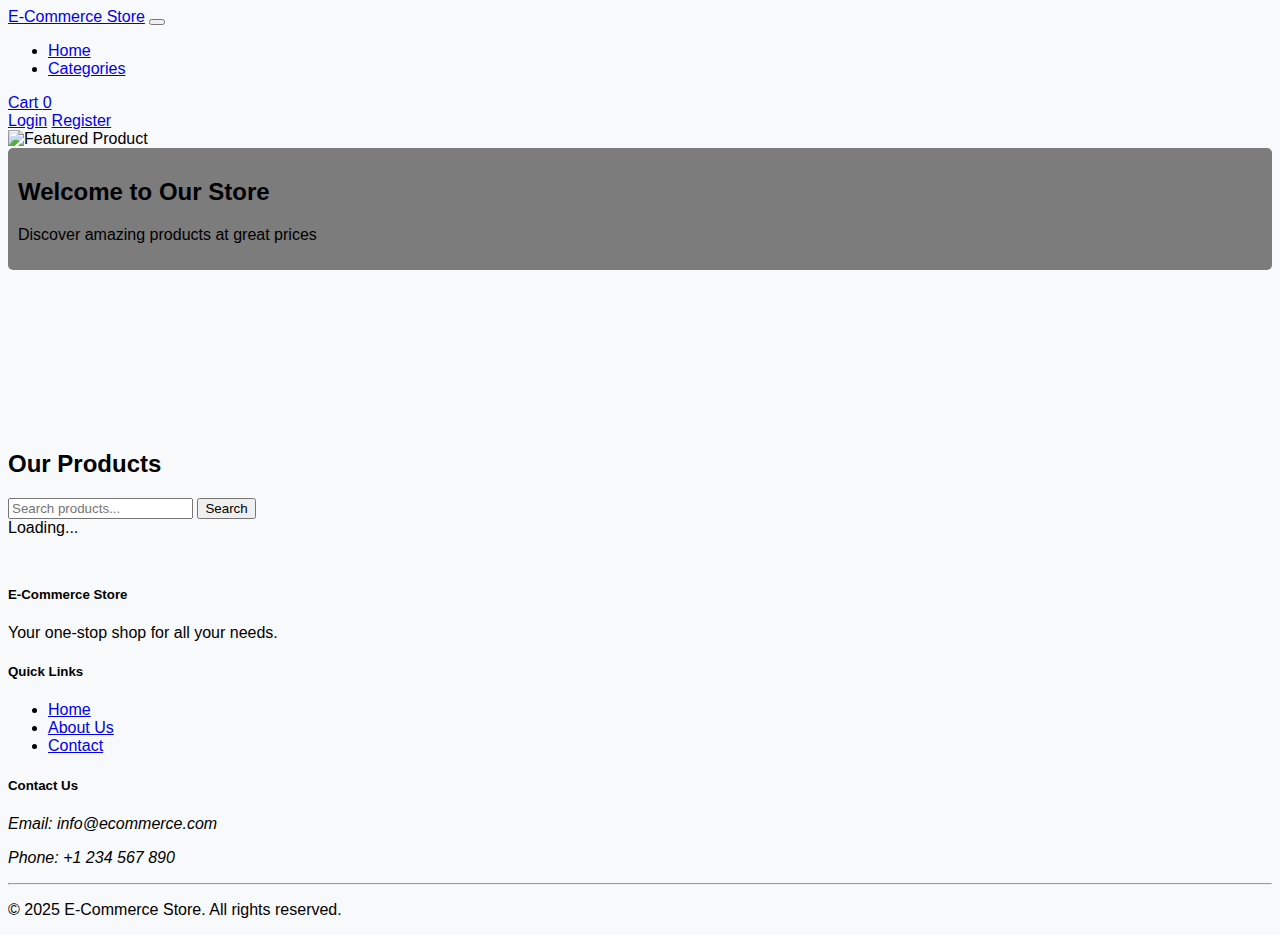
==== MaiHuuPhuoc_21223110106/Content/index.html @ ce45d767 "Cập nhật mới" ====
<!DOCTYPE html>
<html lang="en">
<head>
    <meta charset="UTF-8">
    <meta name="viewport" content="width=device-width, initial-scale=1.0">
    <title>E-Commerce Store</title>
    <link rel="stylesheet" href="css/bootstrap.min.css">
    <link rel="stylesheet" href="css/styles.css">
</head>
<body>
    <nav class="navbar navbar-expand-lg navbar-dark bg-dark">
        <div class="container">
            <a class="navbar-brand" href="index.html">E-Commerce Store</a>
            <button class="navbar-toggler" type="button" data-bs-toggle="collapse" data-bs-target="#navbarNav">
                <span class="navbar-toggler-icon"></span>
            </button>
            <div class="collapse navbar-collapse" id="navbarNav">
                <ul class="navbar-nav me-auto">
                    <li class="nav-item">
                        <a class="nav-link active" href="index.html">Home</a>
                    </li>
                    <li class="nav-item dropdown">
                        <a class="nav-link dropdown-toggle" href="#" id="categoriesDropdown" role="button" data-bs-toggle="dropdown">
                            Categories
                        </a>
                        <ul class="dropdown-menu" id="categoriesList">
                            <!-- Categories will be loaded here -->
                        </ul>
                    </li>
                </ul>
                <div class="d-flex">
                    <a href="cart.html" class="btn btn-outline-light me-2">
                        <i class="bi bi-cart"></i> Cart <span id="cartCount" class="badge bg-danger">0</span>
                    </a>
                    <div id="userSection">
                        <a href="login.html" class="btn btn-outline-light me-2">Login</a>
                        <a href="register.html" class="btn btn-light">Register</a>
                    </div>
                </div>
            </div>
        </div>
    </nav>

    <div class="container mt-4">
        <div class="row">
            <div class="col-md-12">
                <div id="featuredProducts" class="carousel slide mb-4" data-bs-ride="carousel">
                    <div class="carousel-inner">
                        <div class="carousel-item active">
                            <img src="images/banner1.jpg" class="d-block w-100" alt="Featured Product">
                            <div class="carousel-caption">
                                <h2>Welcome to Our Store</h2>
                                <p>Discover amazing products at great prices</p>
                            </div>
                        </div>
                    </div>
                </div>
            </div>
        </div>

        <h2 class="mb-4">Our Products</h2>
        
        <div class="row mb-4">
            <div class="col-md-12">
                <div class="input-group">
                    <input type="text" id="searchInput" class="form-control" placeholder="Search products...">
                    <button class="btn btn-primary" id="searchButton">Search</button>
                </div>
            </div>
        </div>

        <div class="row" id="productsList">
            <!-- Products will be loaded here -->
            <div class="text-center w-100">
                <div class="spinner-border" role="status">
                    <span class="visually-hidden">Loading...</span>
                </div>
            </div>
        </div>
    </div>

    <footer class="bg-dark text-white mt-5 py-4">
        <div class="container">
            <div class="row">
                <div class="col-md-6">
                    <h5>E-Commerce Store</h5>
                    <p>Your one-stop shop for all your needs.</p>
                </div>
                <div class="col-md-3">
                    <h5>Quick Links</h5>
                    <ul class="list-unstyled">
                        <li><a href="index.html" class="text-white">Home</a></li>
                        <li><a href="about.html" class="text-white">About Us</a></li>
                        <li><a href="contact.html" class="text-white">Contact</a></li>
                    </ul>
                </div>
                <div class="col-md-3">
                    <h5>Contact Us</h5>
                    <address>
                        <p>Email: info@ecommerce.com</p>
                        <p>Phone: +1 234 567 890</p>
                    </address>
                </div>
            </div>
            <hr>
            <div class="text-center">
                <p>&copy; 2025 E-Commerce Store. All rights reserved.</p>
            </div>
        </div>
    </footer>

    <script src="js/bootstrap.bundle.min.js"></script>
    <script src="js/config.js"></script>
    <script src="js/auth.js"></script>
    <script src="js/main.js"></script>
</body>
</html>
---- MaiHuuPhuoc_21223110106/Content/css/styles.css ----
/* General Styles */
body {
  font-family: "Segoe UI", Tahoma, Geneva, Verdana, sans-serif;
  background-color: #f8f9fa;
}

/* Product Card Styles */
.product-card {
  transition: transform 0.3s ease, box-shadow 0.3s ease;
  height: 100%;
}

.product-card:hover {
  transform: translateY(-5px);
  box-shadow: 0 10px 20px rgba(0, 0, 0, 0.1);
}

.product-image {
  height: 200px;
  object-fit: cover;
}

.product-price {
  font-weight: bold;
  color: #dc3545;
}

/* Cart Styles */
.cart-item {
  border-bottom: 1px solid #dee2e6;
  padding: 15px 0;
}

.cart-item:last-child {
  border-bottom: none;
}

.cart-item-image {
  width: 80px;
  height: 80px;
  object-fit: cover;
}

.cart-empty {
  text-align: center;
  padding: 50px 0;
}

/* Product Detail Styles */
.product-detail-image {
  max-height: 400px;
  object-fit: contain;
}

/* Footer Styles */
footer {
  margin-top: 50px;
}

/* Responsive Styles */
@media (max-width: 768px) {
  .product-detail-image {
    max-height: 300px;
  }
}

/* Carousel Styles */
.carousel-item {
  height: 300px;
}

.carousel-caption {
  background-color: rgba(0, 0, 0, 0.5);
  border-radius: 5px;
  padding: 10px;
}

/* Form Styles */
.form-control:focus {
  border-color: #0d6efd;
  box-shadow: 0 0 0 0.25rem rgba(13, 110, 253, 0.25);
}
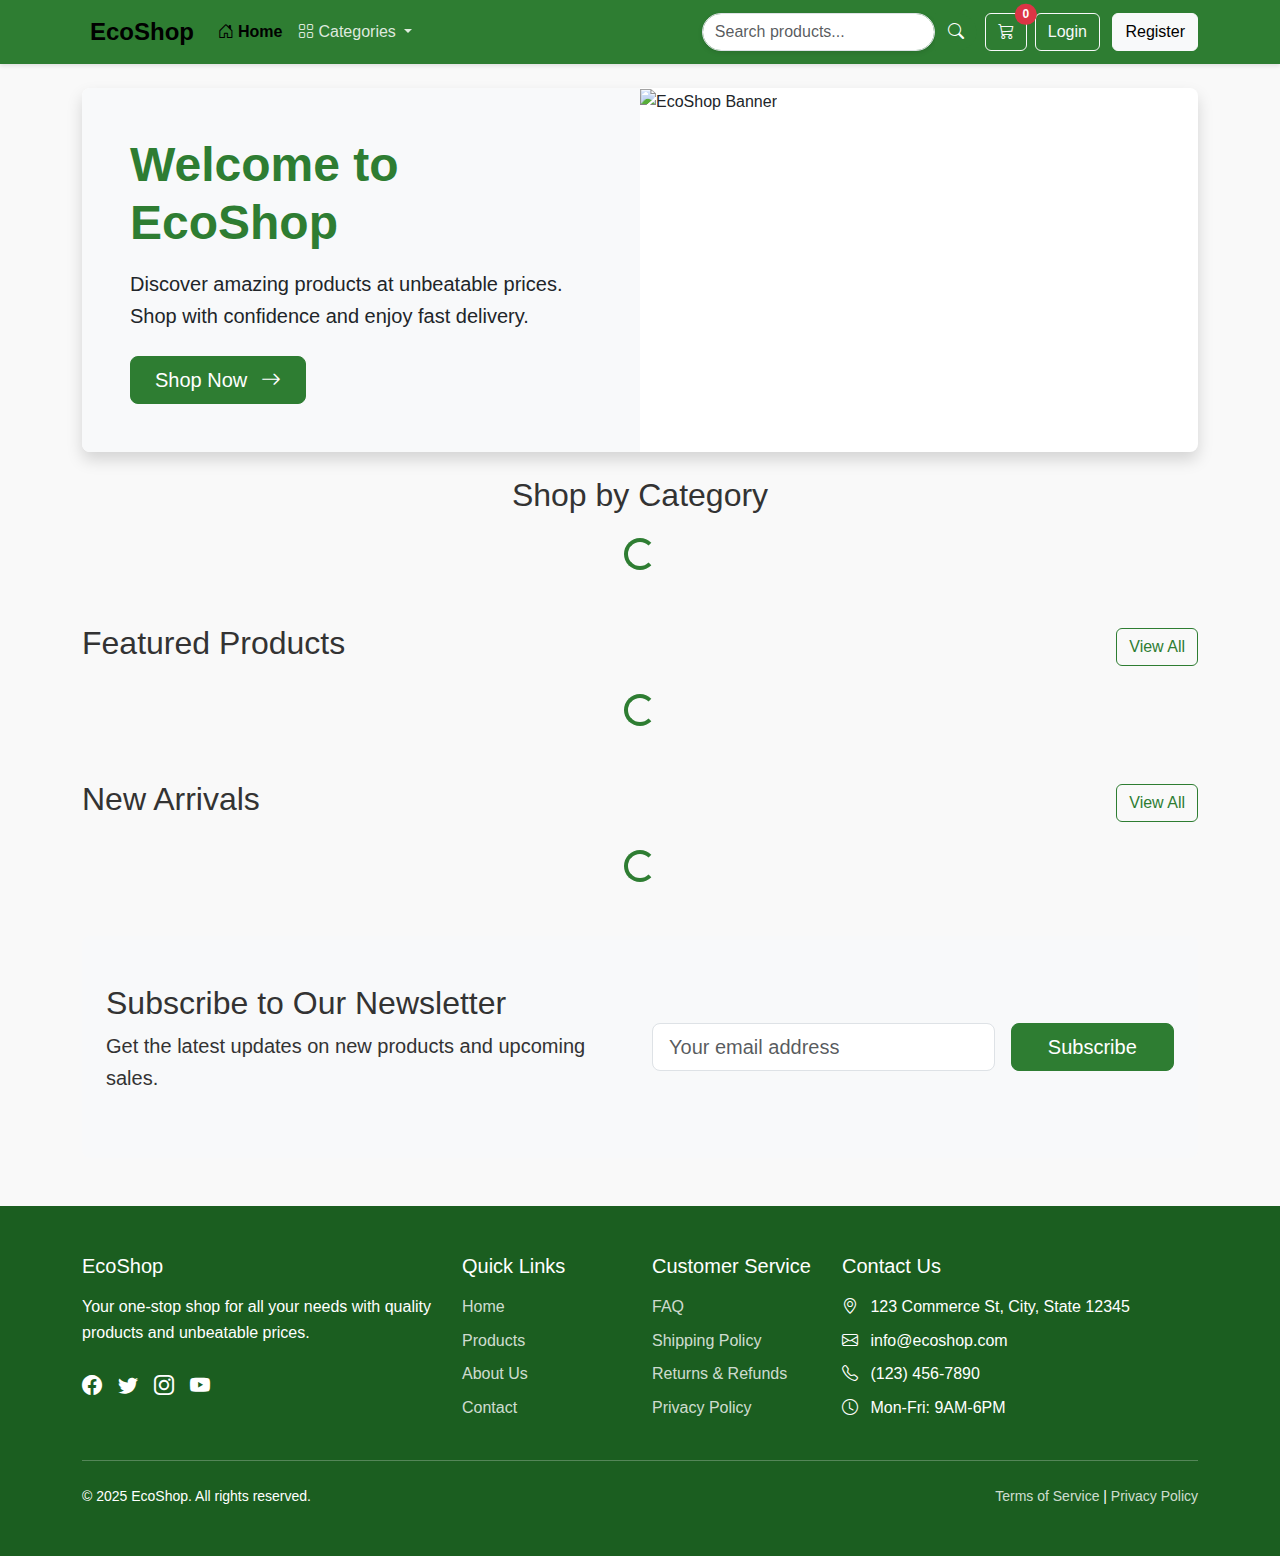
==== commit cf2eddfe: "Cập nhật mới" ====
--- a/MaiHuuPhuoc_21223110106/Content/index.html
+++ b/MaiHuuPhuoc_21223110106/Content/index.html
@@ -3,25 +3,30 @@
 <head>
     <meta charset="UTF-8">
     <meta name="viewport" content="width=device-width, initial-scale=1.0">
-    <title>E-Commerce Store</title>
+    <title>EcoShop - Your Green E-Commerce Store</title>
     <link rel="stylesheet" href="css/bootstrap.min.css">
+    <link rel="stylesheet" href="https://cdn.jsdelivr.net/npm/bootstrap-icons@1.10.5/font/bootstrap-icons.css">
     <link rel="stylesheet" href="css/styles.css">
 </head>
 <body>
-    <nav class="navbar navbar-expand-lg navbar-dark bg-dark">
+    <nav class="navbar navbar-expand-lg navbar-dark">
         <div class="container">
-            <a class="navbar-brand" href="index.html">E-Commerce Store</a>
+            <a class="navbar-brand" href="index.html">
+                <i class="bi bi-leaf me-2"></i>EcoShop
+            </a>
             <button class="navbar-toggler" type="button" data-bs-toggle="collapse" data-bs-target="#navbarNav">
                 <span class="navbar-toggler-icon"></span>
             </button>
             <div class="collapse navbar-collapse" id="navbarNav">
                 <ul class="navbar-nav me-auto">
                     <li class="nav-item">
-                        <a class="nav-link active" href="index.html">Home</a>
+                        <a class="nav-link active" href="index.html">
+                            <i class="bi bi-house-door me-1"></i>Home
+                        </a>
                     </li>
                     <li class="nav-item dropdown">
                         <a class="nav-link dropdown-toggle" href="#" id="categoriesDropdown" role="button" data-bs-toggle="dropdown">
-                            Categories
+                            <i class="bi bi-grid me-1"></i>Categories
                         </a>
                         <ul class="dropdown-menu" id="categoriesList">
                             <!-- Categories will be loaded here -->
@@ -29,8 +34,17 @@
                     </li>
                 </ul>
                 <div class="d-flex">
-                    <a href="cart.html" class="btn btn-outline-light me-2">
-                        <i class="bi bi-cart"></i> Cart <span id="cartCount" class="badge bg-danger">0</span>
+                    <form class="d-flex me-2">
+                        <input class="form-control search-bar me-0" type="search" placeholder="Search products..." aria-label="Search">
+                        <button class="btn search-button" type="submit">
+                            <i class="bi bi-search text-white"></i>
+                        </button>
+                    </form>
+                    <a href="cart.html" class="btn btn-outline-light me-2 position-relative">
+                        <i class="bi bi-cart3"></i>
+                        <span id="cartCount" class="position-absolute top-0 start-100 translate-middle badge rounded-pill bg-danger">
+                            0
+                        </span>
                     </a>
                     <div id="userSection">
                         <a href="login.html" class="btn btn-outline-light me-2">Login</a>
@@ -42,69 +56,142 @@
     </nav>
 
     <div class="container mt-4">
-        <div class="row">
-            <div class="col-md-12">
-                <div id="featuredProducts" class="carousel slide mb-4" data-bs-ride="carousel">
-                    <div class="carousel-inner">
-                        <div class="carousel-item active">
-                            <img src="images/banner1.jpg" class="d-block w-100" alt="Featured Product">
-                            <div class="carousel-caption">
-                                <h2>Welcome to Our Store</h2>
-                                <p>Discover amazing products at great prices</p>
-                            </div>
+        <!-- Hero Banner -->
+        <div class="card mb-4 border-0 rounded-3 overflow-hidden shadow">
+            <div class="row g-0">
+                <div class="col-md-6 d-flex align-items-center bg-light p-4 p-md-5">
+                    <div>
+                        <h1 class="display-5 fw-bold text-primary mb-3">Welcome to EcoShop</h1>
+                        <p class="lead mb-4">Discover amazing products at unbeatable prices. Shop with confidence and enjoy fast delivery.</p>
+                        <a href="#featured-products" class="btn btn-primary btn-lg px-4">
+                            Shop Now <i class="bi bi-arrow-right ms-2"></i>
+                        </a>
+                    </div>
+                </div>
+                <div class="col-md-6">
+                    <img src="https://via.placeholder.com/800x500" class="img-fluid rounded-end" alt="EcoShop Banner">
+                </div>
+            </div>
+        </div>
+
+        <!-- Categories Section -->
+        <section class="mb-5">
+            <h2 class="text-center mb-4">Shop by Category</h2>
+            <div class="row g-4" id="categoriesGrid">
+                <!-- Categories will be loaded here -->
+                <div class="col-12 text-center">
+                    <div class="spinner-border spinner-primary" role="status">
+                        <span class="visually-hidden">Loading...</span>
+                    </div>
+                </div>
+            </div>
+        </section>
+
+        <!-- Featured Products -->
+        <section class="mb-5" id="featured-products">
+            <div class="d-flex justify-content-between align-items-center mb-4">
+                <h2>Featured Products</h2>
+                <a href="#" class="btn btn-outline-primary">View All</a>
+            </div>
+            <div class="row g-4" id="featuredProductsList">
+                <!-- Featured products will be loaded here -->
+                <div class="col-12 text-center">
+                    <div class="spinner-border spinner-primary" role="status">
+                        <span class="visually-hidden">Loading...</span>
+                    </div>
+                </div>
+            </div>
+        </section>
+
+        <!-- New Arrivals -->
+        <section class="mb-5">
+            <div class="d-flex justify-content-between align-items-center mb-4">
+                <h2>New Arrivals</h2>
+                <a href="#" class="btn btn-outline-primary">View All</a>
+            </div>
+            <div class="row g-4" id="productsList">
+                <!-- Products will be loaded here -->
+                <div class="col-12 text-center">
+                    <div class="spinner-border spinner-primary" role="status">
+                        <span class="visually-hidden">Loading...</span>
+                    </div>
+                </div>
+            </div>
+        </section>
+
+        <!-- Newsletter -->
+        <section class="py-5 px-4 bg-light rounded-3 mb-5">
+            <div class="row align-items-center">
+                <div class="col-lg-6 mb-4 mb-lg-0">
+                    <h2>Subscribe to Our Newsletter</h2>
+                    <p class="lead">Get the latest updates on new products and upcoming sales.</p>
+                </div>
+                <div class="col-lg-6">
+                    <form class="row g-3">
+                        <div class="col-md-8">
+                            <input type="email" class="form-control form-control-lg" placeholder="Your email address">
                         </div>
-                    </div>
-                </div>
-            </div>
-        </div>
-
-        <h2 class="mb-4">Our Products</h2>
-        
-        <div class="row mb-4">
-            <div class="col-md-12">
-                <div class="input-group">
-                    <input type="text" id="searchInput" class="form-control" placeholder="Search products...">
-                    <button class="btn btn-primary" id="searchButton">Search</button>
-                </div>
-            </div>
-        </div>
-
-        <div class="row" id="productsList">
-            <!-- Products will be loaded here -->
-            <div class="text-center w-100">
-                <div class="spinner-border" role="status">
-                    <span class="visually-hidden">Loading...</span>
-                </div>
-            </div>
-        </div>
+                        <div class="col-md-4">
+                            <button type="submit" class="btn btn-primary btn-lg w-100">Subscribe</button>
+                        </div>
+                    </form>
+                </div>
+            </div>
+        </section>
     </div>
 
-    <footer class="bg-dark text-white mt-5 py-4">
+    <footer class="py-5">
         <div class="container">
+            <div class="row g-4">
+                <div class="col-lg-4 col-md-6">
+                    <h5 class="mb-3">EcoShop</h5>
+                    <p>Your one-stop shop for all your needs with quality products and unbeatable prices.</p>
+                    <div class="d-flex gap-3 mt-4">
+                        <a href="#" class="text-white"><i class="bi bi-facebook fs-5"></i></a>
+                        <a href="#" class="text-white"><i class="bi bi-twitter fs-5"></i></a>
+                        <a href="#" class="text-white"><i class="bi bi-instagram fs-5"></i></a>
+                        <a href="#" class="text-white"><i class="bi bi-youtube fs-5"></i></a>
+                    </div>
+                </div>
+                <div class="col-lg-2 col-md-6">
+                    <h5 class="mb-3">Quick Links</h5>
+                    <ul class="list-unstyled">
+                        <li class="mb-2"><a href="index.html">Home</a></li>
+                        <li class="mb-2"><a href="#">Products</a></li>
+                        <li class="mb-2"><a href="#">About Us</a></li>
+                        <li class="mb-2"><a href="#">Contact</a></li>
+                    </ul>
+                </div>
+                <div class="col-lg-2 col-md-6">
+                    <h5 class="mb-3">Customer Service</h5>
+                    <ul class="list-unstyled">
+                        <li class="mb-2"><a href="#">FAQ</a></li>
+                        <li class="mb-2"><a href="#">Shipping Policy</a></li>
+                        <li class="mb-2"><a href="#">Returns & Refunds</a></li>
+                        <li class="mb-2"><a href="#">Privacy Policy</a></li>
+                    </ul>
+                </div>
+                <div class="col-lg-4 col-md-6">
+                    <h5 class="mb-3">Contact Us</h5>
+                    <ul class="list-unstyled">
+                        <li class="mb-2"><i class="bi bi-geo-alt me-2"></i> 123 Commerce St, City, State 12345</li>
+                        <li class="mb-2"><i class="bi bi-envelope me-2"></i> info@ecoshop.com</li>
+                        <li class="mb-2"><i class="bi bi-telephone me-2"></i> (123) 456-7890</li>
+                        <li class="mb-2"><i class="bi bi-clock me-2"></i> Mon-Fri: 9AM-6PM</li>
+                    </ul>
+                </div>
+            </div>
+            <hr class="my-4 bg-light opacity-25">
             <div class="row">
-                <div class="col-md-6">
-                    <h5>E-Commerce Store</h5>
-                    <p>Your one-stop shop for all your needs.</p>
-                </div>
-                <div class="col-md-3">
-                    <h5>Quick Links</h5>
-                    <ul class="list-unstyled">
-                        <li><a href="index.html" class="text-white">Home</a></li>
-                        <li><a href="about.html" class="text-white">About Us</a></li>
-                        <li><a href="contact.html" class="text-white">Contact</a></li>
-                    </ul>
-                </div>
-                <div class="col-md-3">
-                    <h5>Contact Us</h5>
-                    <address>
-                        <p>Email: info@ecommerce.com</p>
-                        <p>Phone: +1 234 567 890</p>
-                    </address>
-                </div>
-            </div>
-            <hr>
-            <div class="text-center">
-                <p>&copy; 2025 E-Commerce Store. All rights reserved.</p>
+                <div class="col-md-6 text-center text-md-start">
+                    <p class="small mb-0">&copy; 2025 EcoShop. All rights reserved.</p>
+                </div>
+                <div class="col-md-6 text-center text-md-end">
+                    <p class="small mb-0">
+                        <a href="#">Terms of Service</a> |
+                        <a href="#">Privacy Policy</a>
+                    </p>
+                </div>
             </div>
         </div>
     </footer>
--- a/MaiHuuPhuoc_21223110106/Content/css/styles.css
+++ b/MaiHuuPhuoc_21223110106/Content/css/styles.css
@@ -1,82 +1,229 @@
-/* General Styles */
+/* Main Styles for E-Commerce Store */
+:root {
+    --primary: #2e7d32;
+    --primary-dark: #1b5e20;
+    --primary-light: #4caf50;
+    --accent: #8bc34a;
+    --text-on-primary: #ffffff;
+    --secondary: #f5f5f5;
+    --secondary-dark: #e0e0e0;
+    --danger: #f44336;
+    --success: #4caf50;
+    --warning: #ff9800;
+    --info: #2196f3;
+}
+
 body {
-  font-family: "Segoe UI", Tahoma, Geneva, Verdana, sans-serif;
-  background-color: #f8f9fa;
-}
-
-/* Product Card Styles */
+    font-family: "Segoe UI", -apple-system, BlinkMacSystemFont, sans-serif;
+    line-height: 1.6;
+    color: #333;
+    background-color: #f9f9f9;
+}
+
+/* Navbar Styling */
+.navbar {
+    background-color: var(--primary) !important;
+    box-shadow: 0 2px 4px rgba(0, 0, 0, 0.1);
+}
+
+.navbar-brand {
+    font-weight: 700;
+    font-size: 1.5rem;
+    color: black !important;
+}
+
+.navbar-dark .navbar-nav .nav-link {
+    color: rgba(255, 255, 255, 0.85) !important;
+    transition: color 0.3s ease;
+}
+
+    .navbar-dark .navbar-nav .nav-link:hover,
+    .navbar-dark .navbar-nav .nav-link:focus {
+        color: black !important;
+    }
+
+    .navbar-dark .navbar-nav .active > .nav-link,
+    .navbar-dark .navbar-nav .nav-link.active {
+        color: black !important;
+        font-weight: 600;
+    }
+
+/* Buttons */
+.btn-primary {
+    background-color: var(--primary);
+    border-color: var(--primary);
+}
+
+    .btn-primary:hover,
+    .btn-primary:focus {
+        background-color: var(--primary-dark);
+        border-color: var(--primary-dark);
+    }
+
+.btn-outline-primary {
+    color: var(--primary);
+    border-color: var(--primary);
+}
+
+    .btn-outline-primary:hover {
+        background-color: var(--primary);
+        border-color: var(--primary);
+    }
+
+.btn-success {
+    background-color: var(--success);
+    border-color: var(--success);
+}
+
+.btn-outline-light:hover {
+    color: var(--primary);
+}
+
+/* Cards */
+.card {
+    border: none;
+    border-radius: 8px;
+    box-shadow: 0 2px 10px rgba(0, 0, 0, 0.05);
+    transition: transform 0.3s ease, box-shadow 0.3s ease;
+}
+
+    .card:hover {
+        transform: translateY(-5px);
+        box-shadow: 0 5px 15px rgba(0, 0, 0, 0.1);
+    }
+
+.card-header {
+    background-color: rgba(46, 125, 50, 0.1);
+    border-bottom: 1px solid rgba(46, 125, 50, 0.2);
+    font-weight: 600;
+}
+
+/* Product Cards */
 .product-card {
-  transition: transform 0.3s ease, box-shadow 0.3s ease;
-  height: 100%;
-}
-
-.product-card:hover {
-  transform: translateY(-5px);
-  box-shadow: 0 10px 20px rgba(0, 0, 0, 0.1);
-}
-
-.product-image {
-  height: 200px;
-  object-fit: cover;
-}
+    height: 100%;
+    transition: transform 0.3s ease, box-shadow 0.3s ease;
+}
+
+    .product-card:hover {
+        transform: translateY(-5px);
+        box-shadow: 0 5px 15px rgba(0, 0, 0, 0.1);
+    }
+
+    .product-card .card-img-top {
+        height: 200px;
+        object-fit: cover;
+    }
 
 .product-price {
-  font-weight: bold;
-  color: #dc3545;
-}
-
-/* Cart Styles */
-.cart-item {
-  border-bottom: 1px solid #dee2e6;
-  padding: 15px 0;
-}
-
-.cart-item:last-child {
-  border-bottom: none;
-}
-
-.cart-item-image {
-  width: 80px;
-  height: 80px;
-  object-fit: cover;
-}
-
-.cart-empty {
-  text-align: center;
-  padding: 50px 0;
-}
-
-/* Product Detail Styles */
-.product-detail-image {
-  max-height: 400px;
-  object-fit: contain;
-}
-
-/* Footer Styles */
+    font-size: 1.25rem;
+    font-weight: 700;
+    color: var(--primary);
+}
+
+/* Footer */
 footer {
-  margin-top: 50px;
-}
-
-/* Responsive Styles */
+    background-color: var(--primary-dark);
+    color: white;
+}
+
+    footer a {
+        color: rgba(255, 255, 255, 0.8);
+        text-decoration: none;
+    }
+
+        footer a:hover {
+            color: white;
+            text-decoration: underline;
+        }
+
+/* Breadcrumb */
+.breadcrumb-item a {
+    color: var(--primary);
+}
+
+/* Forms */
+.form-control:focus {
+    border-color: var(--primary-light);
+    box-shadow: 0 0 0 0.25rem rgba(76, 175, 80, 0.25);
+}
+
+/* Badges */
+.badge-primary {
+    background-color: var(--primary);
+}
+
+.badge-danger {
+    background-color: var(--danger);
+}
+
+/* Alerts */
+.alert-success {
+    background-color: rgba(76, 175, 80, 0.2);
+    border-color: rgba(76, 175, 80, 0.3);
+    color: var(--primary-dark);
+}
+
+.alert-danger {
+    background-color: rgba(244, 67, 54, 0.2);
+    border-color: rgba(244, 67, 54, 0.3);
+    color: #d32f2f;
+}
+
+/* Carousel */
+.carousel-caption {
+    background-color: rgba(0, 0, 0, 0.5);
+    border-radius: 8px;
+    padding: 15px;
+}
+
+/* Animations */
+@keyframes fadeIn {
+    from {
+        opacity: 0;
+    }
+
+    to {
+        opacity: 1;
+    }
+}
+
+.fade-in {
+    animation: fadeIn 0.5s ease-in;
+}
+
+/* Utilities */
+.text-primary {
+    color: var(--primary) !important;
+}
+
+.bg-primary {
+    background-color: var(--primary) !important;
+}
+
+.border-primary {
+    border-color: var(--primary) !important;
+}
+
+/* Search bar */
+.search-bar {
+    border-radius: 30px;
+    box-shadow: 0 2px 5px rgba(0, 0, 0, 0.1);
+}
+
+.search-button {
+    border-radius: 0 30px 30px 0;
+    background-color: var(--primary);
+    border-color: var(--primary);
+}
+
+/* Custom spinner */
+.spinner-primary {
+    color: var(--primary);
+}
+
+/* Responsive adjustments */
 @media (max-width: 768px) {
-  .product-detail-image {
-    max-height: 300px;
-  }
-}
-
-/* Carousel Styles */
-.carousel-item {
-  height: 300px;
-}
-
-.carousel-caption {
-  background-color: rgba(0, 0, 0, 0.5);
-  border-radius: 5px;
-  padding: 10px;
-}
-
-/* Form Styles */
-.form-control:focus {
-  border-color: #0d6efd;
-  box-shadow: 0 0 0 0.25rem rgba(13, 110, 253, 0.25);
-}
+    .product-card .card-img-top {
+        height: 180px;
+    }
+}
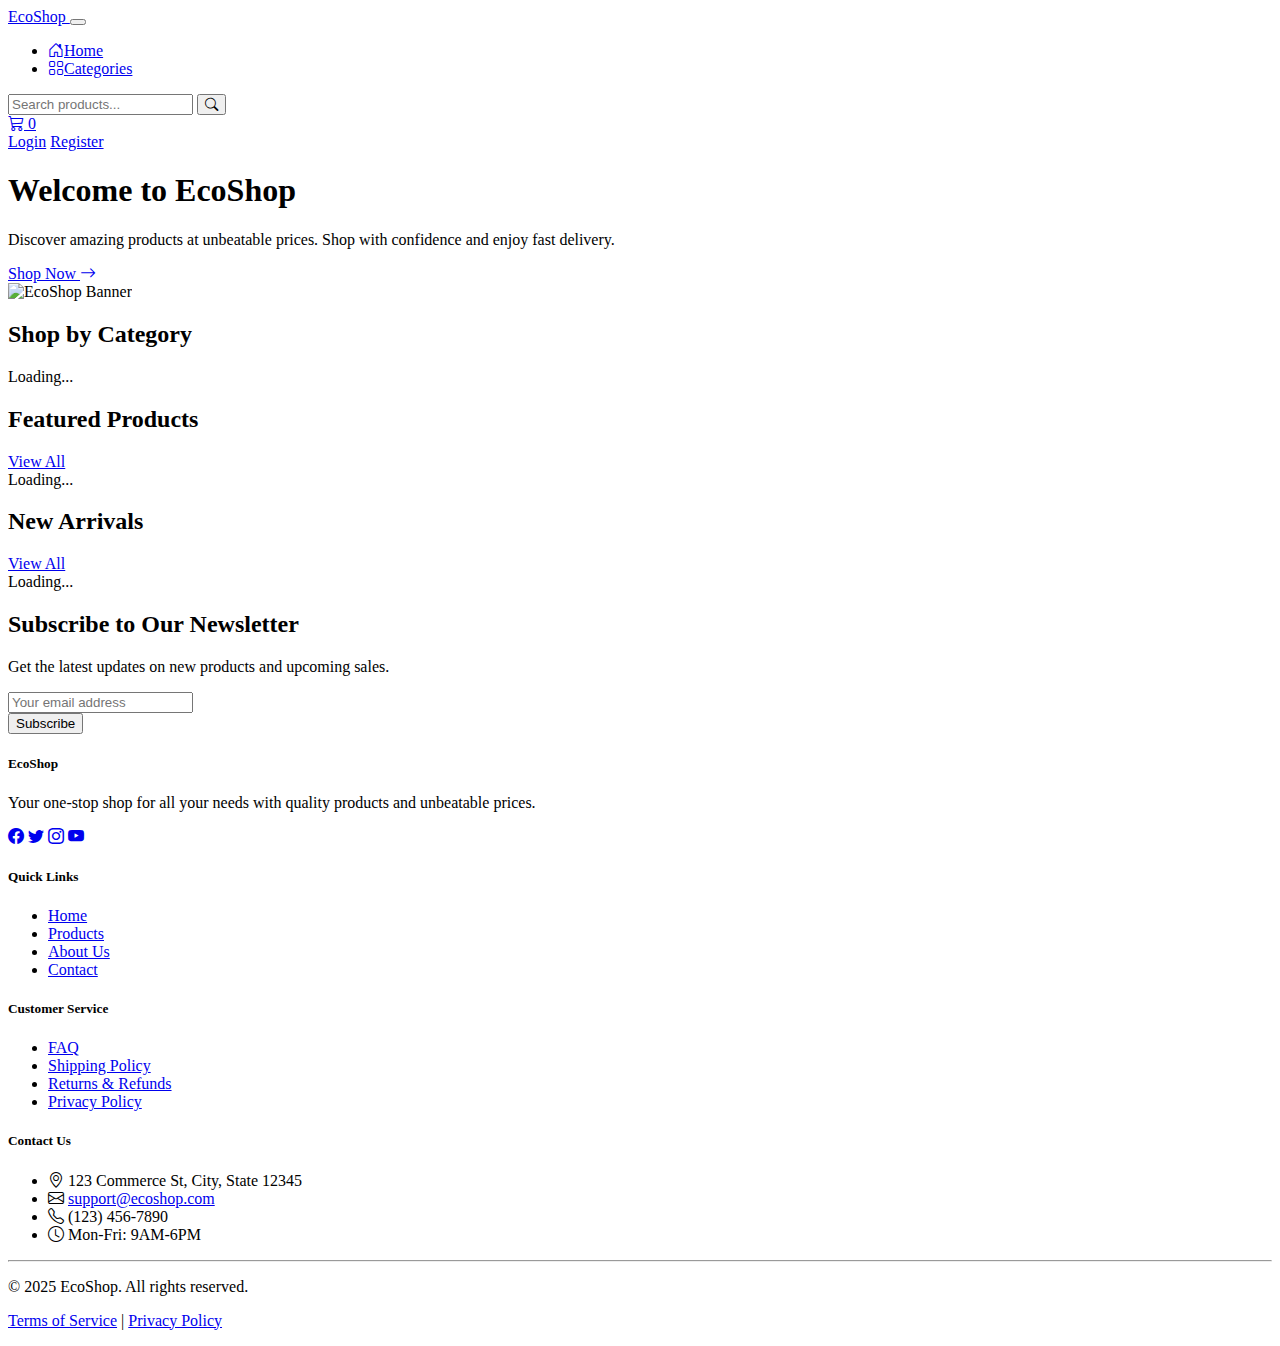
==== commit 5636ac7d: "Cập nhật mới" ====
--- a/MaiHuuPhuoc_21223110106/Content/index.html
+++ b/MaiHuuPhuoc_21223110106/Content/index.html
@@ -4,14 +4,14 @@
     <meta charset="UTF-8">
     <meta name="viewport" content="width=device-width, initial-scale=1.0">
     <title>EcoShop - Your Green E-Commerce Store</title>
-    <link rel="stylesheet" href="css/bootstrap.min.css">
+    <link rel="stylesheet" href="/content/css/bootstrap.min.css">
     <link rel="stylesheet" href="https://cdn.jsdelivr.net/npm/bootstrap-icons@1.10.5/font/bootstrap-icons.css">
-    <link rel="stylesheet" href="css/styles.css">
+    <link rel="stylesheet" href="/content/css/styles.css">
 </head>
 <body>
     <nav class="navbar navbar-expand-lg navbar-dark">
         <div class="container">
-            <a class="navbar-brand" href="index.html">
+            <a class="navbar-brand" href="/content/index.html">
                 <i class="bi bi-leaf me-2"></i>EcoShop
             </a>
             <button class="navbar-toggler" type="button" data-bs-toggle="collapse" data-bs-target="#navbarNav">
@@ -20,7 +20,7 @@
             <div class="collapse navbar-collapse" id="navbarNav">
                 <ul class="navbar-nav me-auto">
                     <li class="nav-item">
-                        <a class="nav-link active" href="index.html">
+                        <a class="nav-link active" href="/content/index.html">
                             <i class="bi bi-house-door me-1"></i>Home
                         </a>
                     </li>
@@ -28,27 +28,23 @@
                         <a class="nav-link dropdown-toggle" href="#" id="categoriesDropdown" role="button" data-bs-toggle="dropdown">
                             <i class="bi bi-grid me-1"></i>Categories
                         </a>
-                        <ul class="dropdown-menu" id="categoriesList">
-                            <!-- Categories will be loaded here -->
-                        </ul>
+                        <ul class="dropdown-menu" id="categoriesList"></ul>
                     </li>
                 </ul>
                 <div class="d-flex">
-                    <form class="d-flex me-2">
-                        <input class="form-control search-bar me-0" type="search" placeholder="Search products..." aria-label="Search">
+                    <form class="d-flex me-2" id="searchForm">
+                        <input class="form-control search-bar me-0" type="search" placeholder="Search products..." aria-label="Search" id="searchInput">
                         <button class="btn search-button" type="submit">
                             <i class="bi bi-search text-white"></i>
                         </button>
                     </form>
-                    <a href="cart.html" class="btn btn-outline-light me-2 position-relative">
+                    <a href="/content/cart.html" class="btn btn-outline-light me-2 position-relative">
                         <i class="bi bi-cart3"></i>
-                        <span id="cartCount" class="position-absolute top-0 start-100 translate-middle badge rounded-pill bg-danger">
-                            0
-                        </span>
+                        <span id="cartCount" class="position-absolute top-0 start-100 translate-middle badge rounded-pill bg-danger">0</span>
                     </a>
                     <div id="userSection">
-                        <a href="login.html" class="btn btn-outline-light me-2">Login</a>
-                        <a href="register.html" class="btn btn-light">Register</a>
+                        <a href="/content/login.html" class="btn btn-outline-light me-2">Login</a>
+                        <a href="/content/register.html" class="btn btn-light">Register</a>
                     </div>
                 </div>
             </div>
@@ -69,7 +65,7 @@
                     </div>
                 </div>
                 <div class="col-md-6">
-                    <img src="https://via.placeholder.com/800x500" class="img-fluid rounded-end" alt="EcoShop Banner">
+                    <img src="/content/images/banner.jpg" class="img-fluid rounded-end" alt="EcoShop Banner">
                 </div>
             </div>
         </div>
@@ -78,7 +74,6 @@
         <section class="mb-5">
             <h2 class="text-center mb-4">Shop by Category</h2>
             <div class="row g-4" id="categoriesGrid">
-                <!-- Categories will be loaded here -->
                 <div class="col-12 text-center">
                     <div class="spinner-border spinner-primary" role="status">
                         <span class="visually-hidden">Loading...</span>
@@ -91,10 +86,9 @@
         <section class="mb-5" id="featured-products">
             <div class="d-flex justify-content-between align-items-center mb-4">
                 <h2>Featured Products</h2>
-                <a href="#" class="btn btn-outline-primary">View All</a>
+                <a href="/content/products.html" class="btn btn-outline-primary">View All</a>
             </div>
             <div class="row g-4" id="featuredProductsList">
-                <!-- Featured products will be loaded here -->
                 <div class="col-12 text-center">
                     <div class="spinner-border spinner-primary" role="status">
                         <span class="visually-hidden">Loading...</span>
@@ -107,10 +101,9 @@
         <section class="mb-5">
             <div class="d-flex justify-content-between align-items-center mb-4">
                 <h2>New Arrivals</h2>
-                <a href="#" class="btn btn-outline-primary">View All</a>
+                <a href="/content/products.html" class="btn btn-outline-primary">View All</a>
             </div>
             <div class="row g-4" id="productsList">
-                <!-- Products will be loaded here -->
                 <div class="col-12 text-center">
                     <div class="spinner-border spinner-primary" role="status">
                         <span class="visually-hidden">Loading...</span>
@@ -127,9 +120,9 @@
                     <p class="lead">Get the latest updates on new products and upcoming sales.</p>
                 </div>
                 <div class="col-lg-6">
-                    <form class="row g-3">
+                    <form class="row g-3" id="newsletterForm">
                         <div class="col-md-8">
-                            <input type="email" class="form-control form-control-lg" placeholder="Your email address">
+                            <input type="email" class="form-control form-control-lg" placeholder="Your email address" required>
                         </div>
                         <div class="col-md-4">
                             <button type="submit" class="btn btn-primary btn-lg w-100">Subscribe</button>
@@ -156,8 +149,8 @@
                 <div class="col-lg-2 col-md-6">
                     <h5 class="mb-3">Quick Links</h5>
                     <ul class="list-unstyled">
-                        <li class="mb-2"><a href="index.html">Home</a></li>
-                        <li class="mb-2"><a href="#">Products</a></li>
+                        <li class="mb-2"><a href="/content/index.html">Home</a></li>
+                        <li class="mb-2"><a href="/content/products.html">Products</a></li>
                         <li class="mb-2"><a href="#">About Us</a></li>
                         <li class="mb-2"><a href="#">Contact</a></li>
                     </ul>
@@ -175,7 +168,7 @@
                     <h5 class="mb-3">Contact Us</h5>
                     <ul class="list-unstyled">
                         <li class="mb-2"><i class="bi bi-geo-alt me-2"></i> 123 Commerce St, City, State 12345</li>
-                        <li class="mb-2"><i class="bi bi-envelope me-2"></i> info@ecoshop.com</li>
+                        <li class="mb-2"><i class="bi bi-envelope me-2"></i> <a href="mailto:support@ecoshop.com">support@ecoshop.com</a></li>
                         <li class="mb-2"><i class="bi bi-telephone me-2"></i> (123) 456-7890</li>
                         <li class="mb-2"><i class="bi bi-clock me-2"></i> Mon-Fri: 9AM-6PM</li>
                     </ul>
@@ -188,17 +181,123 @@
                 </div>
                 <div class="col-md-6 text-center text-md-end">
                     <p class="small mb-0">
-                        <a href="#">Terms of Service</a> |
-                        <a href="#">Privacy Policy</a>
+                        <a href="#">Terms of Service</a> | <a href="#">Privacy Policy</a>
                     </p>
                 </div>
             </div>
         </div>
     </footer>
 
-    <script src="js/bootstrap.bundle.min.js"></script>
-    <script src="js/config.js"></script>
-    <script src="js/auth.js"></script>
-    <script src="js/main.js"></script>
+    <script src="/content/js/bootstrap.bundle.min.js"></script>
+    <script>
+        // Cập nhật số lượng giỏ hàng
+        function updateCartCount() {
+            const cart = JSON.parse(localStorage.getItem('cart') || '[]');
+            const count = cart.reduce((sum, item) => sum + item.quantity, 0);
+            document.getElementById('cartCount').textContent = count;
+        }
+
+        // Cập nhật giao diện người dùng
+        function updateUserSection() {
+            const token = localStorage.getItem('token');
+            const userSection = document.getElementById('userSection');
+            if (token) {
+                userSection.innerHTML = `
+                        <span class="navbar-text me-2">Welcome, ${localStorage.getItem('username') || 'User'}</span>
+                        <button class="btn btn-outline-light" onclick="logout()">Logout</button>
+                    `;
+            }
+        }
+
+        // Đăng xuất
+        function logout() {
+            localStorage.removeItem('token');
+            localStorage.removeItem('userId');
+            localStorage.removeItem('username');
+            window.location.href = '/content/index.html';
+        }
+
+        // Lấy danh mục
+        async function loadCategories() {
+            try {
+                const response = await fetch('/api/categories');
+                if (!response.ok) throw new Error('Failed to fetch categories');
+                const categories = await response.json();
+                const categoriesList = document.getElementById('categoriesList');
+                const categoriesGrid = document.getElementById('categoriesGrid');
+                categoriesList.innerHTML = categories.map(cat => `
+                        <li><a class="dropdown-item" href="/content/products.html?categoryId=${cat.id}">${cat.name}</a></li>
+                    `).join('');
+                categoriesGrid.innerHTML = categories.map(cat => `
+                        <div class="col-md-3 col-sm-6">
+                            <a href="/content/products.html?categoryId=${cat.id}" class="text-decoration-none">
+                                <div class="card border-0 shadow-sm text-center">
+                                    <div class="card-body">
+                                        <h5>${cat.name}</h5>
+                                        <p class="text-muted">${cat.description || 'Explore products'}</p>
+                                    </div>
+                                </div>
+                            </a>
+                        </div>
+                    `).join('');
+            } catch (error) {
+                console.error('Error fetching categories:', error);
+            }
+        }
+
+        // Lấy sản phẩm
+        async function loadProducts() {
+            try {
+                const response = await fetch('/api/products');
+                if (!response.ok) throw new Errorşe
+                    ('Failed to fetch products');
+                const products = await response.json();
+                const featuredList = document.getElementById('featuredProductsList');
+                const newArrivals = document.getElementById('productsList');
+                // Giả lập featured products (4 sản phẩm đầu)
+                featuredList.innerHTML = products.slice(0, 4).map(prod => `
+                        <div class="col-md-3 col-sm-6">
+                            <div class="card border-0 shadow-sm">
+                                <img src="${prod.imageUrl || '/content/images/default.jpg'}" class="card-img-top" alt="${prod.name}">
+                                <div class="card-body">
+                                    <h5 class="card-title">${prod.name}</h5>
+                                    <p class="card-text text-primary">$${prod.price.toFixed(2)}</p>
+                                    <a href="/content/product-detail.html?productId=${prod.id}" class="btn btn-primary btn-sm">View Details</a>
+                                </div>
+                            </div>
+                        </div>
+                    `).join('');
+                // Giả lập new arrivals (4 sản phẩm cuối)
+                newArrivals.innerHTML = products.slice(-4).map(prod => `
+                        <div class="col-md-3 col-sm-6">
+                            <div class="card border-0 shadow-sm">
+                                <img src="${prod.imageUrl || '/content/images/default.jpg'}" class="card-img-top" alt="${prod.name}">
+                                <div class="card-body">
+                                    <h5 class="card-title">${prod.name}</h5>
+                                    <p class="card-text text-primary">$${prod.price.toFixed(2)}</p>
+                                    <a href="/content/product-detail.html?productId=${prod.id}" class="btn btn-primary btn-sm">View Details</a>
+                                </div>
+                            </div>
+                        </div>
+                    `).join('');
+            } catch (error) {
+                console.error('Error fetching products:', error);
+            }
+        }
+
+        // Xử lý tìm kiếm
+        document.getElementById('searchForm').addEventListener('submit', (e) => {
+            e.preventDefault();
+            const query = document.getElementById('searchInput').value;
+            window.location.href = `/content/products.html?search=${encodeURIComponent(query)}`;
+        });
+
+        window.onload = () => {
+            updateCartCount();
+            updateUserSection();
+            loadCategories();
+            loadProducts();
+        };
+    </script>
 </body>
-</html>
+</html>